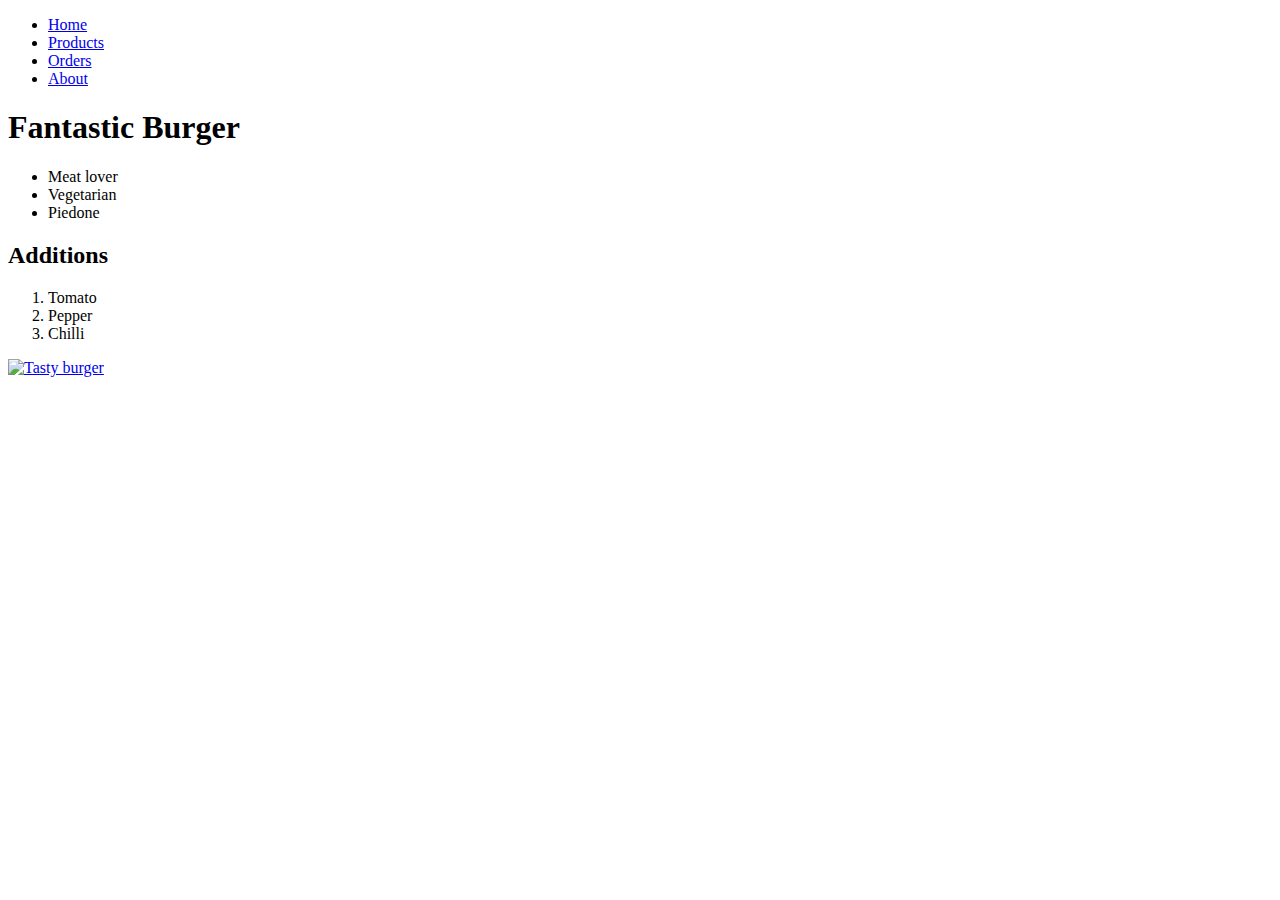
==== index.html @ 9323b598 "Init page" ====
<!DOCTYPE html>
<html lang="en">

<head>
    <meta charset="UTF-8">
    <meta http-equiv="X-UA-Compatible" content="IE=edge">
    <meta name="viewport" content="width=device-width, initial-scale=1.0">
    <title>CÍM</title>
</head>

<body>
    <ul>
        <li>
            <a href="/">Home</a>
        </li>
        <li>
            <a href="/pages/products.html">Products</a>
        </li>
        <li>
            <a href="/pages/orders.html">Orders</a>
        </li>
        <li>
            <a href="/about.html">About</a>
        </li>
    </ul>
    <h1>Fantastic Burger</h1>
    <ul>
        <li>Meat lover</li>
        <li>Vegetarian</li>
        <li>Piedone</li>
    </ul>

    <h2>Additions</h2>
    <ol>
        <li>Tomato</li>
        <li>Pepper</li>
        <li>Chilli</li>
    </ol>


    <a target="_blank" href="about.html"><img width="56" src="img/Portrait.JPG" alt="Tasty burger"></a>
</body>

</html>
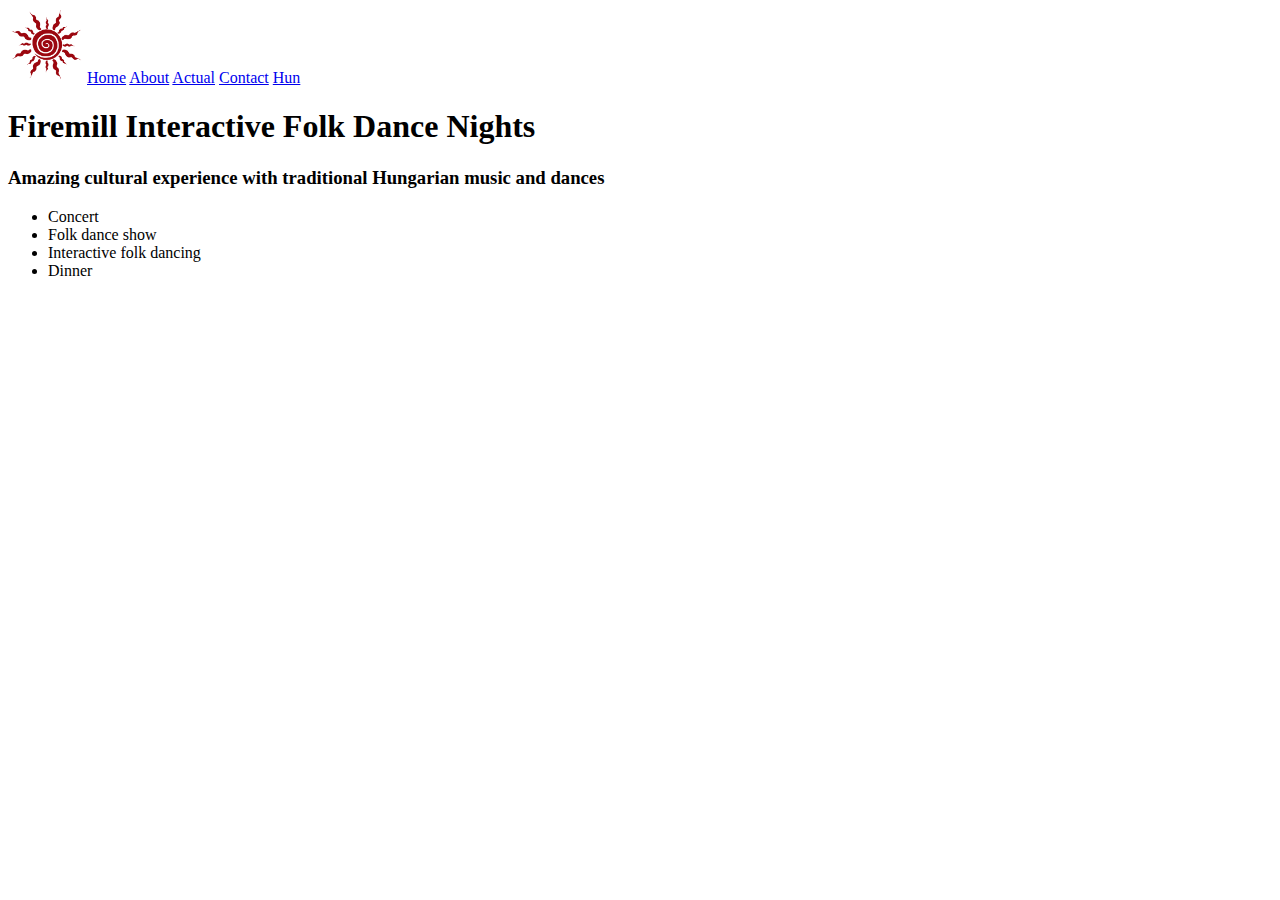
==== commit 7971d52c: "Init page" ====
--- a/index.html
+++ b/index.html
@@ -5,40 +5,39 @@
     <meta charset="UTF-8">
     <meta http-equiv="X-UA-Compatible" content="IE=edge">
     <meta name="viewport" content="width=device-width, initial-scale=1.0">
-    <title>CÍM</title>
+    <meta name=”robots” content="index, follow" />
+    <meta name=”description” content="Amazing cultural experiences in Budapest with folk dance and music." />
+    <meta name=”keywords”
+        content="Firemill, folk dance, Budapest tourism, Budapest programs, folk music, ethno dance, ethno program, ethno tourism, Budapest ethno" />
+    <title>Firemill</title>
 </head>
 
 <body>
+    <img width="75" src="/img/Firemill_logo_red.png" alt="Firemill logo">
+    <a href="/index.html">Home</a>
+    <a href="/about.html">About</a>
+    <a href="/actual.html">Actual</a>
+    <a href="/contact.html">Contact</a>
+    <a href="/indexhu.html">Hun</a>
+    <h1>
+        Firemill Interactive Folk Dance Nights
+    </h1>
+    <h3>
+        Amazing cultural experience with traditional Hungarian music and dances
+    </h3>
     <ul>
         <li>
-            <a href="/">Home</a>
+            Concert
         </li>
         <li>
-            <a href="/pages/products.html">Products</a>
+            Folk dance show
         </li>
         <li>
-            <a href="/pages/orders.html">Orders</a>
+            Interactive folk dancing
         </li>
         <li>
-            <a href="/about.html">About</a>
+            Dinner
         </li>
-    </ul>
-    <h1>Fantastic Burger</h1>
-    <ul>
-        <li>Meat lover</li>
-        <li>Vegetarian</li>
-        <li>Piedone</li>
-    </ul>
-
-    <h2>Additions</h2>
-    <ol>
-        <li>Tomato</li>
-        <li>Pepper</li>
-        <li>Chilli</li>
-    </ol>
-
-
-    <a target="_blank" href="about.html"><img width="56" src="img/Portrait.JPG" alt="Tasty burger"></a>
 </body>
 
 </html>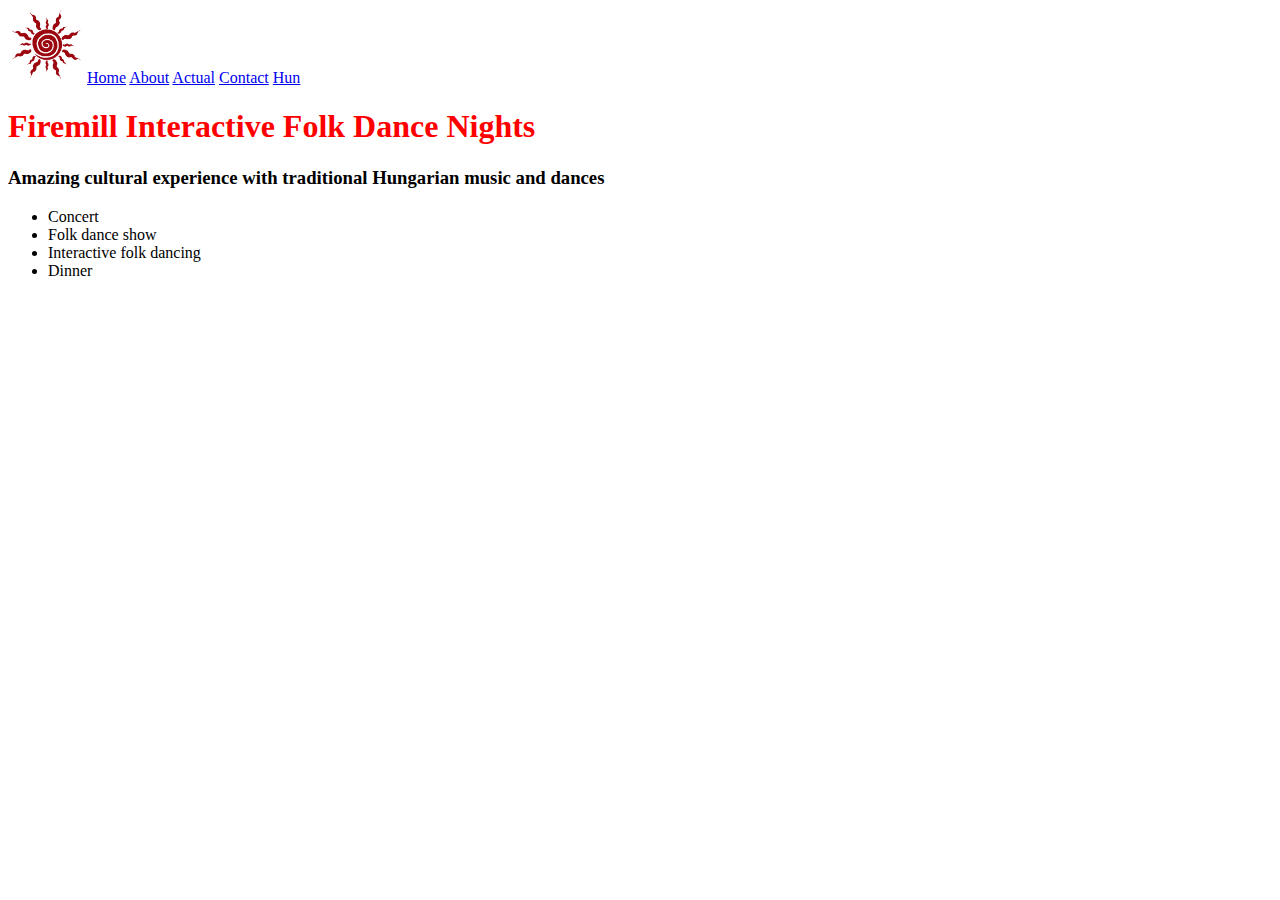
==== commit 235fd8f4: "webpage" ====
--- a/index.html
+++ b/index.html
@@ -10,10 +10,12 @@
     <meta name=”keywords”
         content="Firemill, folk dance, Budapest tourism, Budapest programs, folk music, ethno dance, ethno program, ethno tourism, Budapest ethno" />
     <title>Firemill</title>
+
+    <link rel="stylesheet" href="/assets/css/style.css">
 </head>
 
 <body>
-    <img width="75" src="/img/Firemill_logo_red.png" alt="Firemill logo">
+    <img id="logo" src="/images/Firemill_logo_red.png" alt="Firemill logo">
     <a href="/index.html">Home</a>
     <a href="/about.html">About</a>
     <a href="/actual.html">Actual</a>
@@ -38,6 +40,8 @@
         <li>
             Dinner
         </li>
+    </ul>
+    
 </body>
 
 </html>--- a/assets/css/style.css
+++ b/assets/css/style.css
@@ -0,0 +1,11 @@
+h1 {
+    color: red;
+}
+
+h6 {
+    font-size: 15px;
+}
+
+#logo {
+    width: 75px;
+}